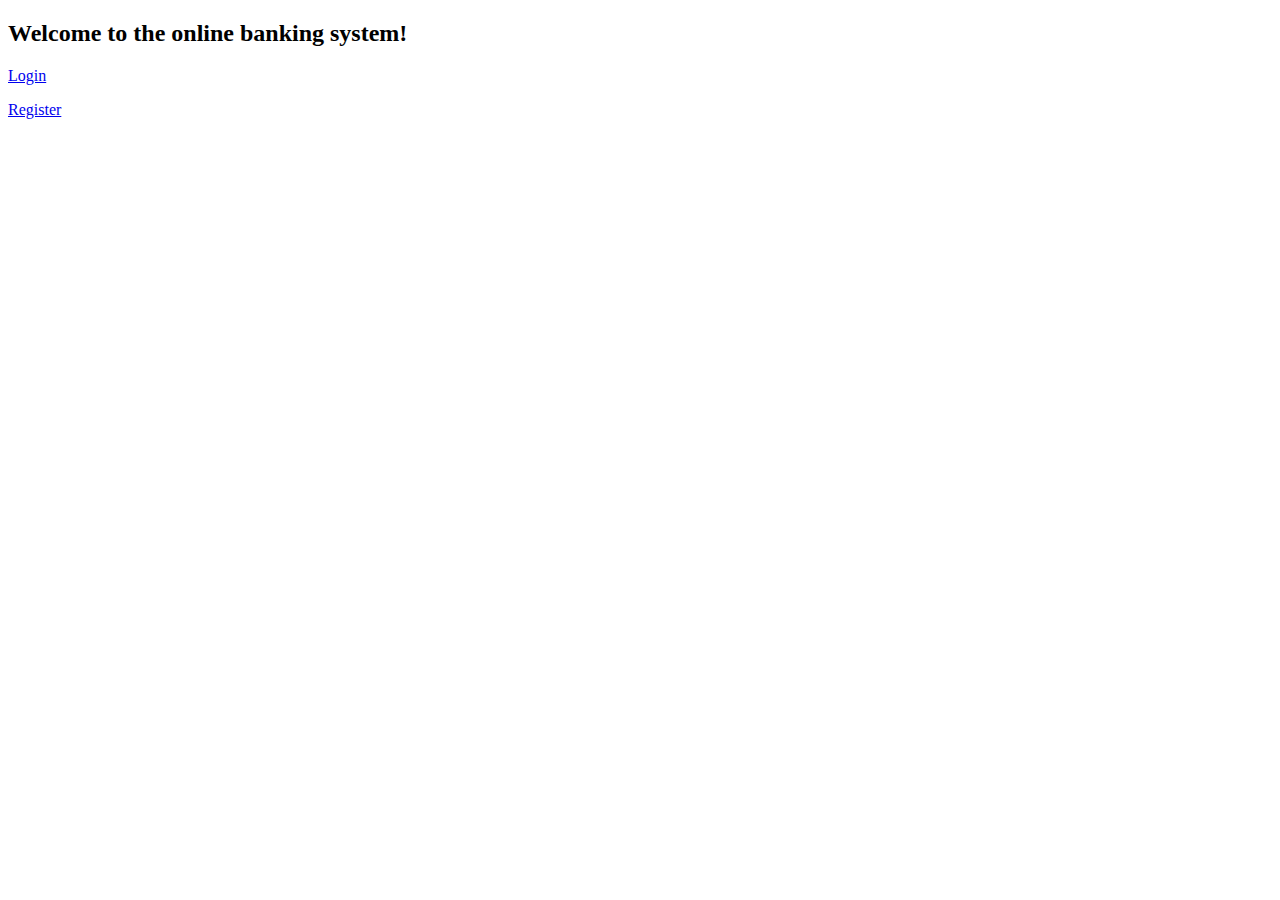
==== templates/index.html @ c10a7ecd "first commit" ====
<!DOCTYPE html>
<html lang="en">
<head>
    <meta charset="UTF-8">
    <meta name="viewport" content="width=device-width, initial-scale=1.0">
    <link rel="stylesheet" href="{{ url_for('static', filename='style.css') }}">
    <title>Login</title>
</head>
<body>
    <div class="login-container">
        <div class="login-form">
            <h2 id="title">Welcome to the online banking system!</h2>
            <p></p>
            <a href="login">Login</a>
            <p></p>
            <a href="register">Register</a>
        </div>
    </div>
</body>
</html>
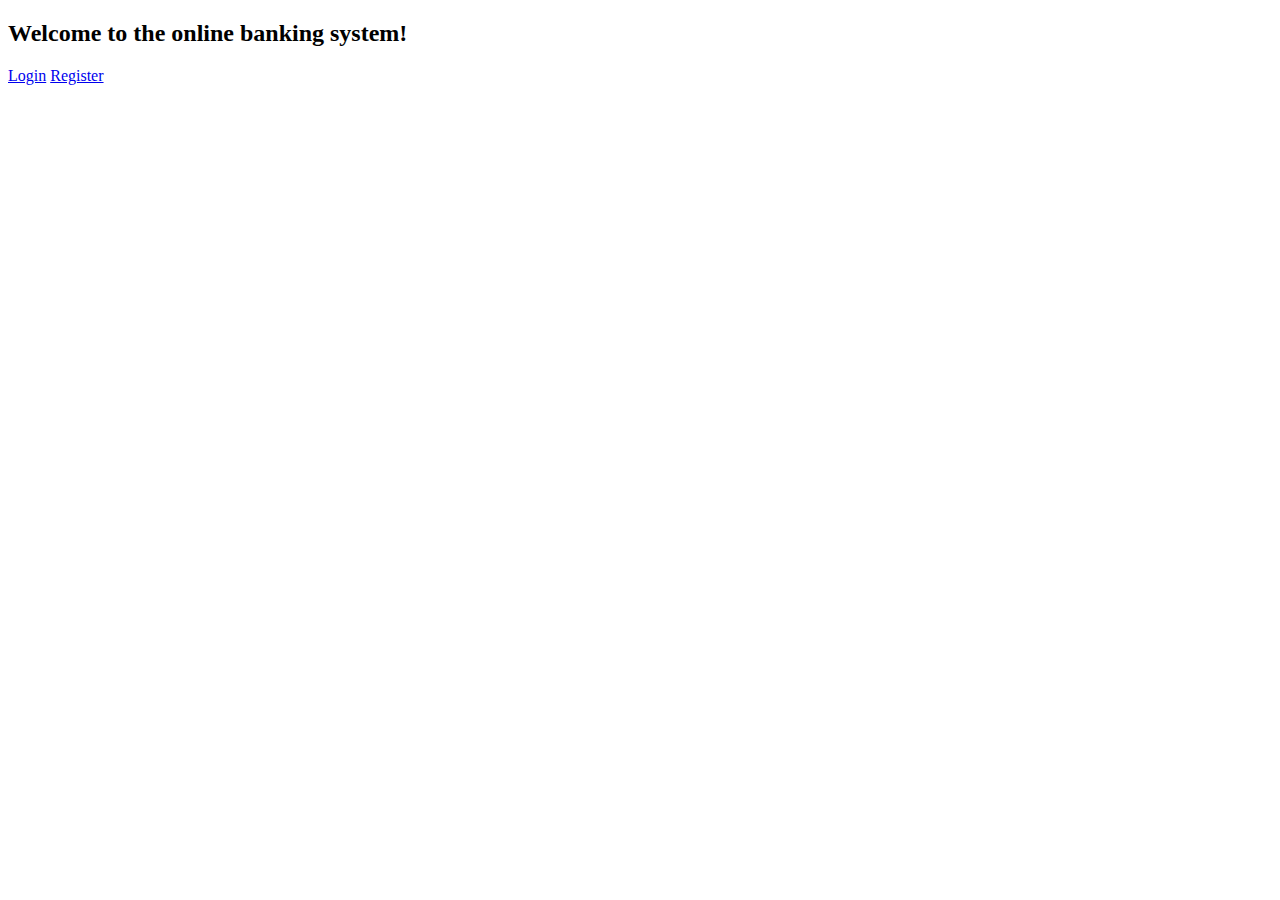
==== commit fb5d330e: "Added efficiency to all .html files Fixed ValueErrors on deposit and withdraw Removed flogin.html Re" ====
--- a/templates/index.html
+++ b/templates/index.html
@@ -10,9 +10,7 @@
     <div class="login-container">
         <div class="login-form">
             <h2 id="title">Welcome to the online banking system!</h2>
-            <p></p>
             <a href="login">Login</a>
-            <p></p>
             <a href="register">Register</a>
         </div>
     </div>
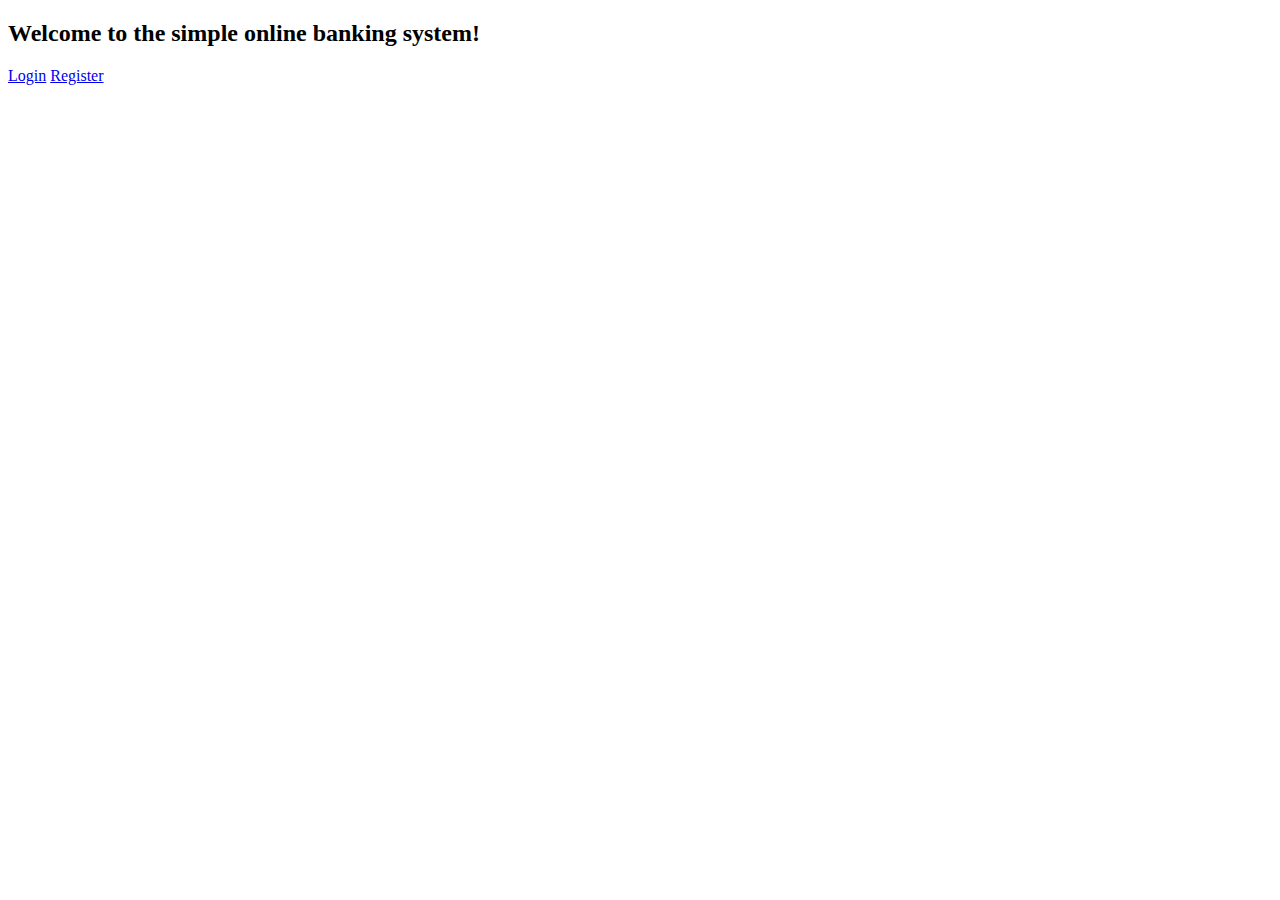
==== commit f34ae07b: "Added safety features Added function file Deleted Bank.py Passwords are now hashed" ====
--- a/templates/index.html
+++ b/templates/index.html
@@ -9,7 +9,7 @@
 <body>
     <div class="login-container">
         <div class="login-form">
-            <h2 id="title">Welcome to the online banking system!</h2>
+            <h2 id="title">Welcome to the simple online banking system!</h2>
             <a href="login">Login</a>
             <a href="register">Register</a>
         </div>
